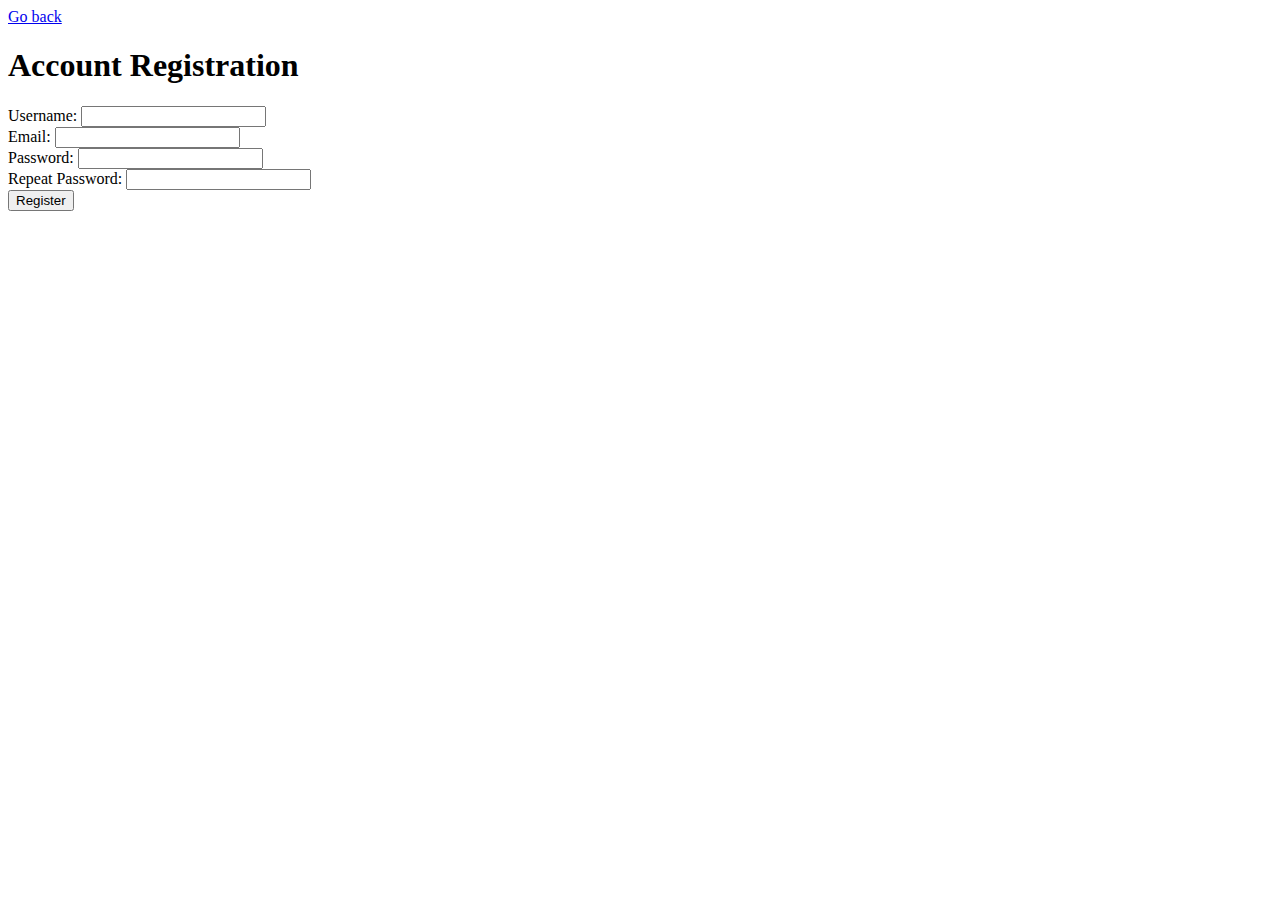
==== registration.html @ 38b49682 "Files added" ====
<!DOCTYPE html>
<html lang="en">
  <head>
    <meta charset="UTF-8" />
    <meta http-equiv="X-UA-Compatible" content="IE=edge" />
    <meta name="viewport" content="width=device-width, initial-scale=1.0" />
    <link rel="stylesheet" href="../TestProjectPage/CSS/normalize.css" />
    <link rel="stylesheet" href="../TestProjectPage/CSS/WebStyle.css" />
    <title>Account Registration</title>
  </head>
  <li id="marker">
    <a id="backButton" href="../TestProjectPage/Wotlk.html">Go back</a>
  </li>

  <body id="registration-page">
    <h1 id="title">Account Registration</h1>
    <form id="registration-form">
      <label for="username">Username:</label>
      <input type="text" id="username" required />
      <br />
      <label for="email">Email:</label>
      <input type="email" id="email" required />
      <br />
      <label for="password">Password:</label>
      <input type="password" id="password" required />
      <br />
      <label for="password1">Repeat Password:</label>
      <input type="password" id="password1" required />
      <br />
      <button type="submit">Register</button>
    </form>
    <div id="message"></div>

    <script src="script.js"></script>
  </body>
</html>
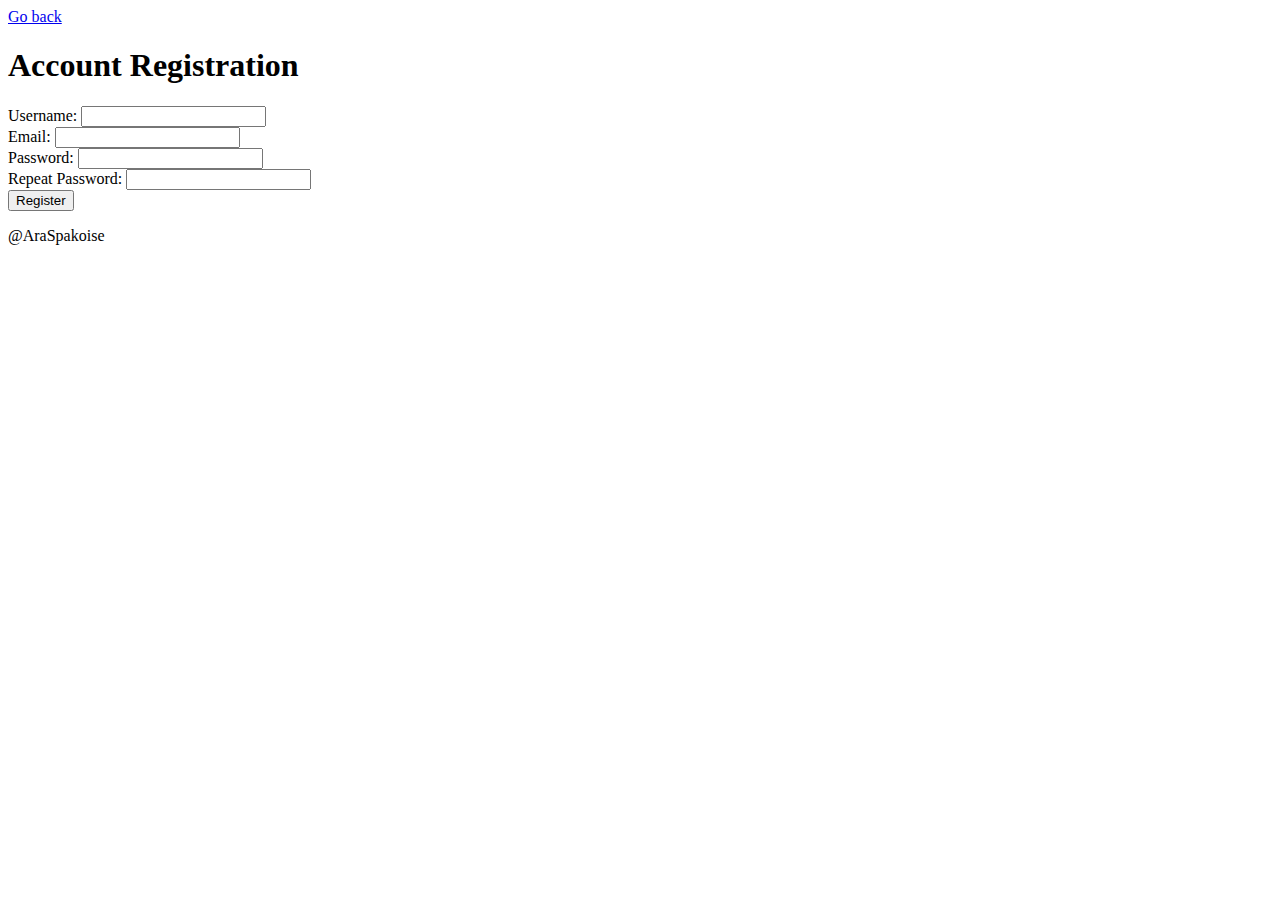
==== commit 7487cb10: "A few more updates" ====
--- a/registration.html
+++ b/registration.html
@@ -9,7 +9,7 @@
     <title>Account Registration</title>
   </head>
   <li id="marker">
-    <a id="backButton" href="../TestProjectPage/Wotlk.html">Go back</a>
+    <a id="backButton" href="../TestProjectPage/index.html">Go back</a>
   </li>
 
   <body id="registration-page">
@@ -32,5 +32,10 @@
     <div id="message"></div>
 
     <script src="script.js"></script>
+
+    <footer id="registration-footer">
+      <p>@AraSpakoise 
+      </p>
+    </footer>
   </body>
 </html>
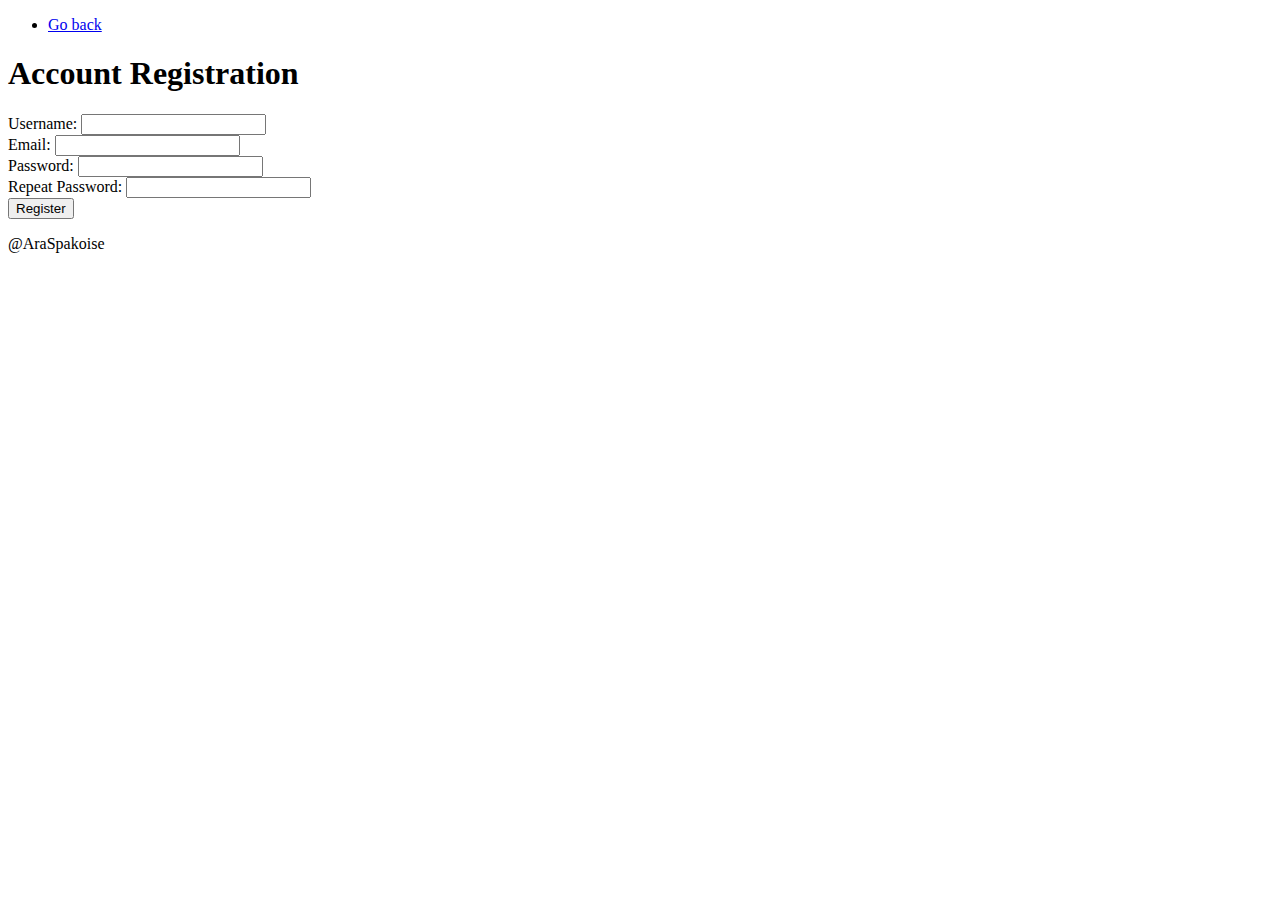
==== commit 253a2c14: "Some updates" ====
--- a/registration.html
+++ b/registration.html
@@ -8,34 +8,36 @@
     <link rel="stylesheet" href="../TestProjectPage/CSS/WebStyle.css" />
     <title>Account Registration</title>
   </head>
-  <li id="marker">
-    <a id="backButton" href="../TestProjectPage/index.html">Go back</a>
-  </li>
-
   <body id="registration-page">
-    <h1 id="title">Account Registration</h1>
-    <form id="registration-form">
-      <label for="username">Username:</label>
-      <input type="text" id="username" required />
-      <br />
-      <label for="email">Email:</label>
-      <input type="email" id="email" required />
-      <br />
-      <label for="password">Password:</label>
-      <input type="password" id="password" required />
-      <br />
-      <label for="password1">Repeat Password:</label>
-      <input type="password" id="password1" required />
-      <br />
-      <button type="submit">Register</button>
-    </form>
-    <div id="message"></div>
-
-    <script src="script.js"></script>
-
+    <nav>
+      <ul>
+        <li id="marker">
+          <a id="backButton" href="../TestProjectPage/index.html">Go back</a>
+        </li>
+      </ul>
+    </nav>
+    <main>
+      <script src="script.js"></script>
+      <h1 id="title">Account Registration</h1>
+      <form id="registration-form">
+        <label for="username">Username:</label>
+        <input type="text" id="username" required />
+        <br />
+        <label for="email">Email:</label>
+        <input type="email" id="email" required />
+        <br />
+        <label for="password">Password:</label>
+        <input type="password" id="password" required />
+        <br />
+        <label for="password1">Repeat Password:</label>
+        <input type="password" id="password1" required />
+        <br />
+        <button type="submit">Register</button>
+      </form>
+      <div id="message"></div>
+    </main>
     <footer id="registration-footer">
-      <p>@AraSpakoise 
-      </p>
+      <p>@AraSpakoise</p>
     </footer>
   </body>
 </html>
